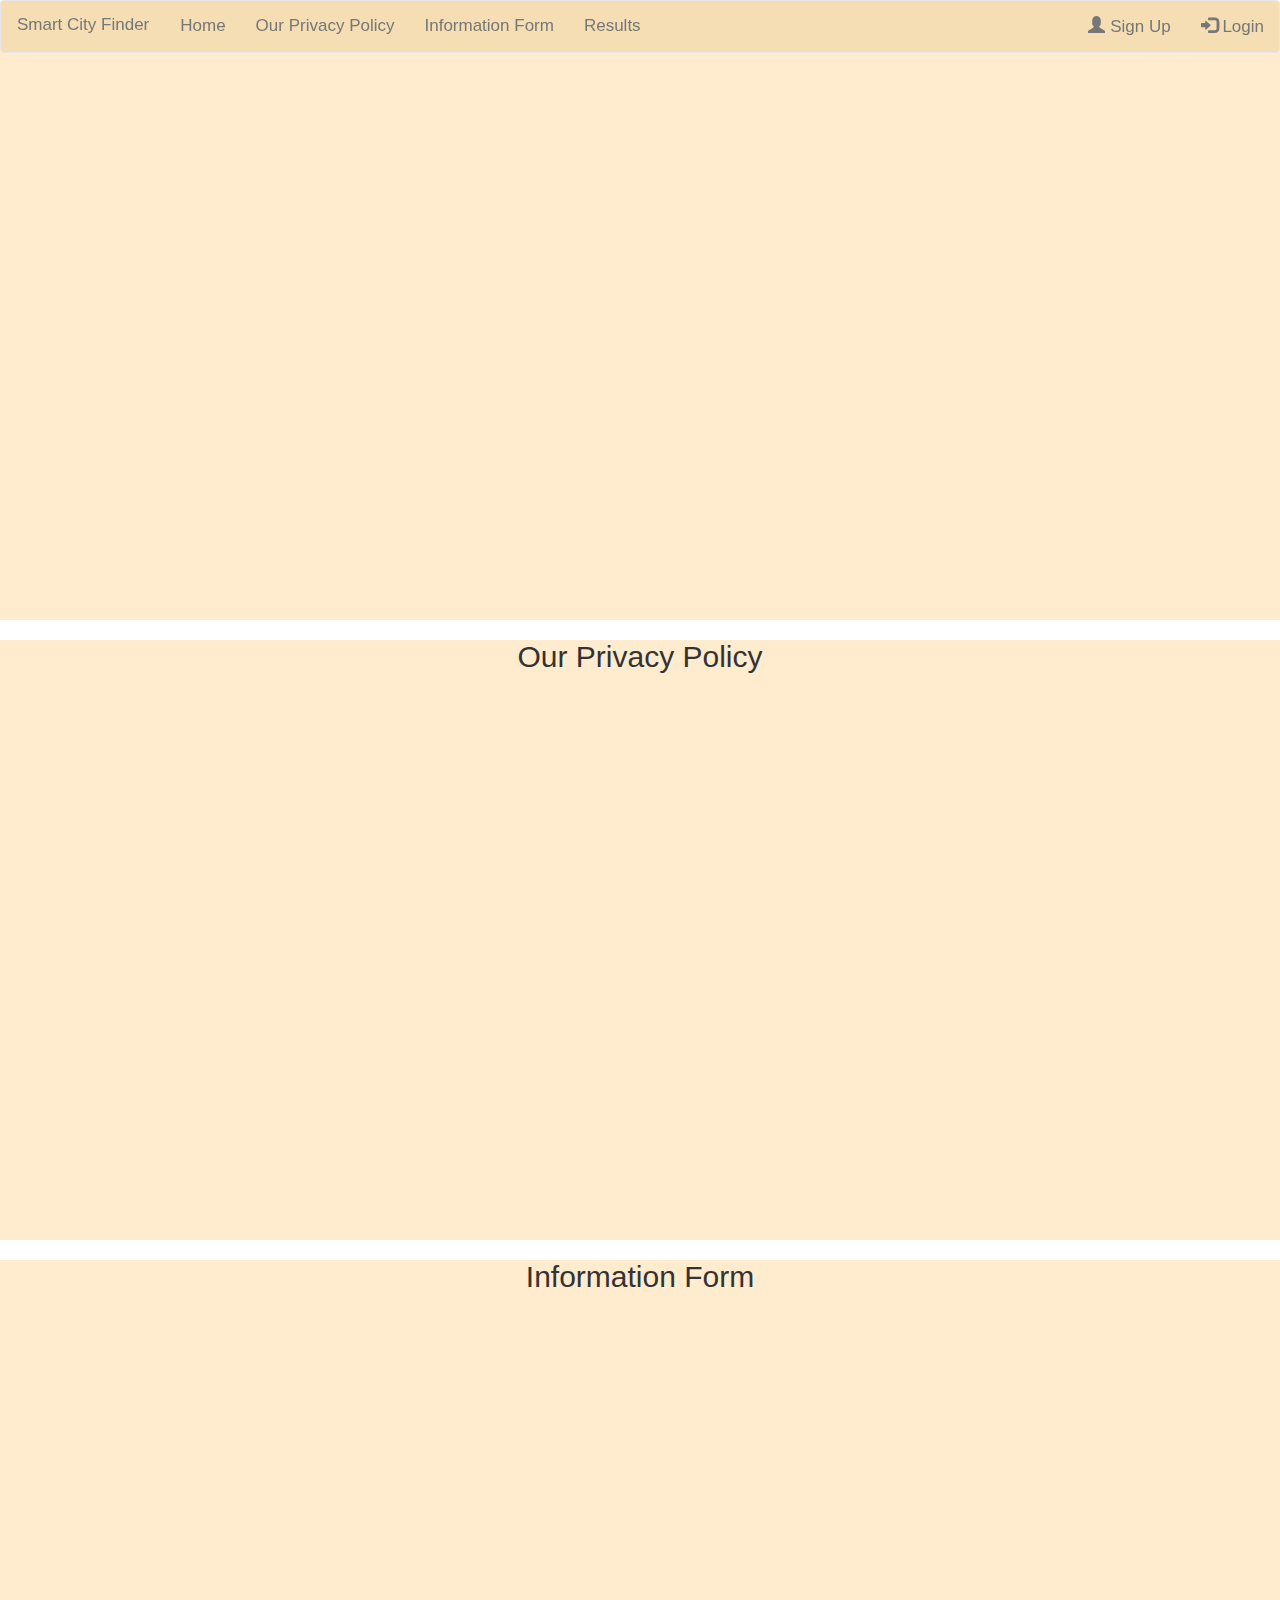
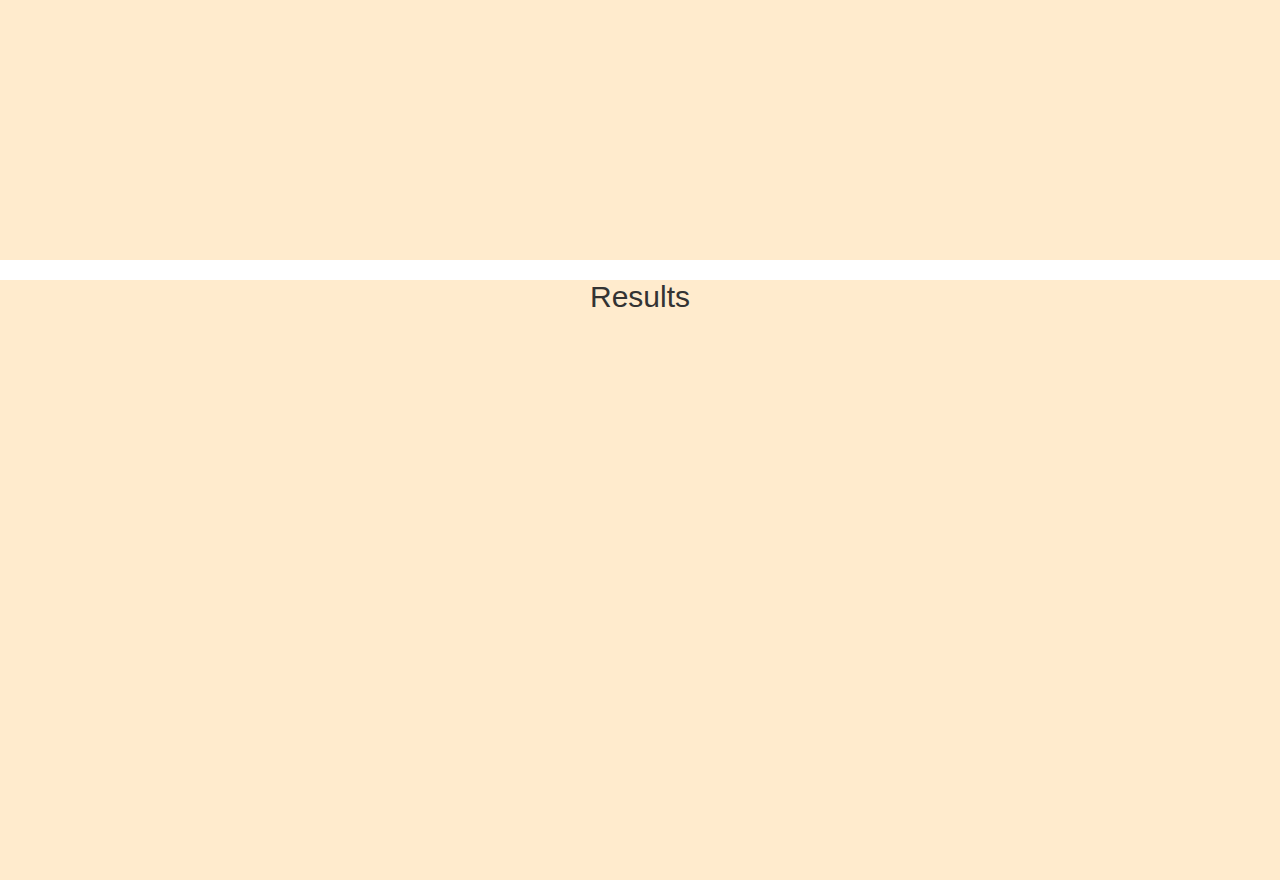
==== server/landingpage1/templates/landingpage1/index.html @ b30c8c23 "removed unnecessary char" ====
<!DOCTYPE html>
<html lang="en">
<head>
  <title>Smart City Finder</title>
  <meta charset="utf-8">
  <meta name="viewport" content="width=device-width, initial-scale=1">
  <link rel="stylesheet" href="https://maxcdn.bootstrapcdn.com/bootstrap/3.4.0/css/bootstrap.min.css">
  <script src="https://ajax.googleapis.com/ajax/libs/jquery/3.4.1/jquery.min.js"></script>
  <script src="https://maxcdn.bootstrapcdn.com/bootstrap/3.4.0/js/bootstrap.min.js"></script>
  <style>
   html {
    scroll-behavior: smooth;
   }
#home {
  height: 600px;
  background-color: blanchedalmond;
  }

#privacy {
  height: 600px;
  background-color: blanchedalmond;
}
#info {
  height: 600px;
  background-color: blanchedalmond;
}
#results {
  height: 600px;
  background-color: blanchedalmond;
}

.navbar {
  overflow: hidden;
  background-color: wheat;
  position: fixed;
  top: 0;
  width: 100%;
}

.navbar a {
  float: left;
  display: block;
  color: #f2f2f2;
  text-align: center;
  padding: 14px 16px;
  text-decoration: none;
  font-size: 17px;
}

.navbar a:hover {
  background-color: #ddd;
  color: black;
}

.navbar a.active {
  background-color: #4CAF50;
  color: white;
}

.content {
  padding: 16px;
}

#title {
  text-align: center;
}

  </style>
</head>
<body>

<nav class="navbar navbar-default">
  <div class="container-fluid">
    <div class="navbar-header">
      <a class="navbar-brand" href="#">Smart City Finder</a>
    </div>
    <ul class="nav navbar-nav">
      <li><a href="#home">Home</a></li>
      <li><a href="#privacy">Our Privacy Policy</a></li>
      <li><a href="#info">Information Form</a></li>
      <!-- <li class="dropdown"><a class="dropdown-toggle" data-toggle="dropdown" href="#">Information Form <span class="caret"></span></a>
        <ul class="dropdown-menu">
          <li><a href="#">Page 1-1</a></li>
          <li><a href="#">Page 1-2</a></li>
          <li><a href="#">Page 1-3</a></li>
        </ul>
      </li> -->
      <li><a href="#results">Results</a>
    </ul>
    <ul class="nav navbar-nav navbar-right">
      <li><a href="#"><span class="glyphicon glyphicon-user"></span> Sign Up</a></li>
      <li><a href="#"><span class="glyphicon glyphicon-log-in"></span> Login</a></li>
    </ul>
  </div>
</nav>
  
<div class= "main" id = "home">
    <h2 id="title"> Introduction </h2>
</div>

<div class="main" id = "privacy">
    <h2 id="title"> Our Privacy Policy </h2>
</div>

<div class="main" id = "info">
    <h2 id="title"> Information Form </h2>
</div>

<div class="main" id = "results">
  <h2 id="title"> Results </h2>
</div>
</body>
</html>
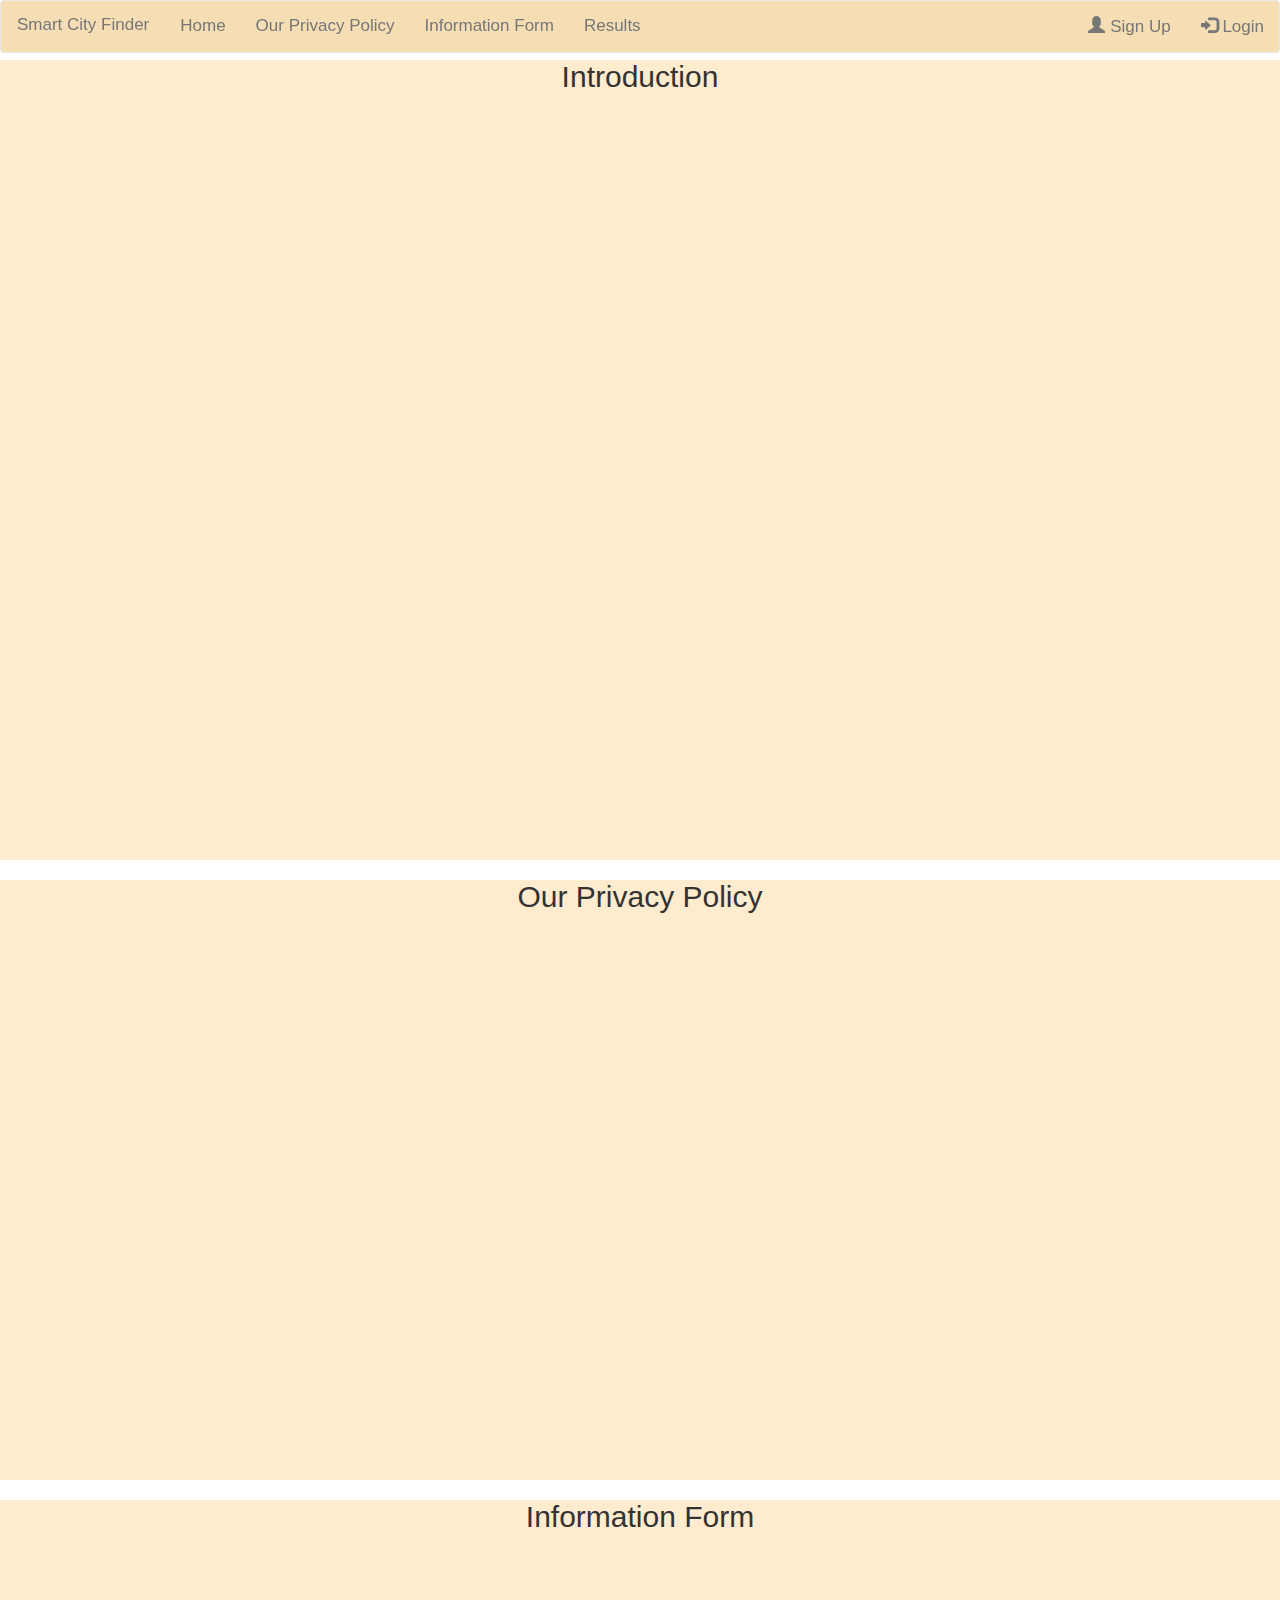
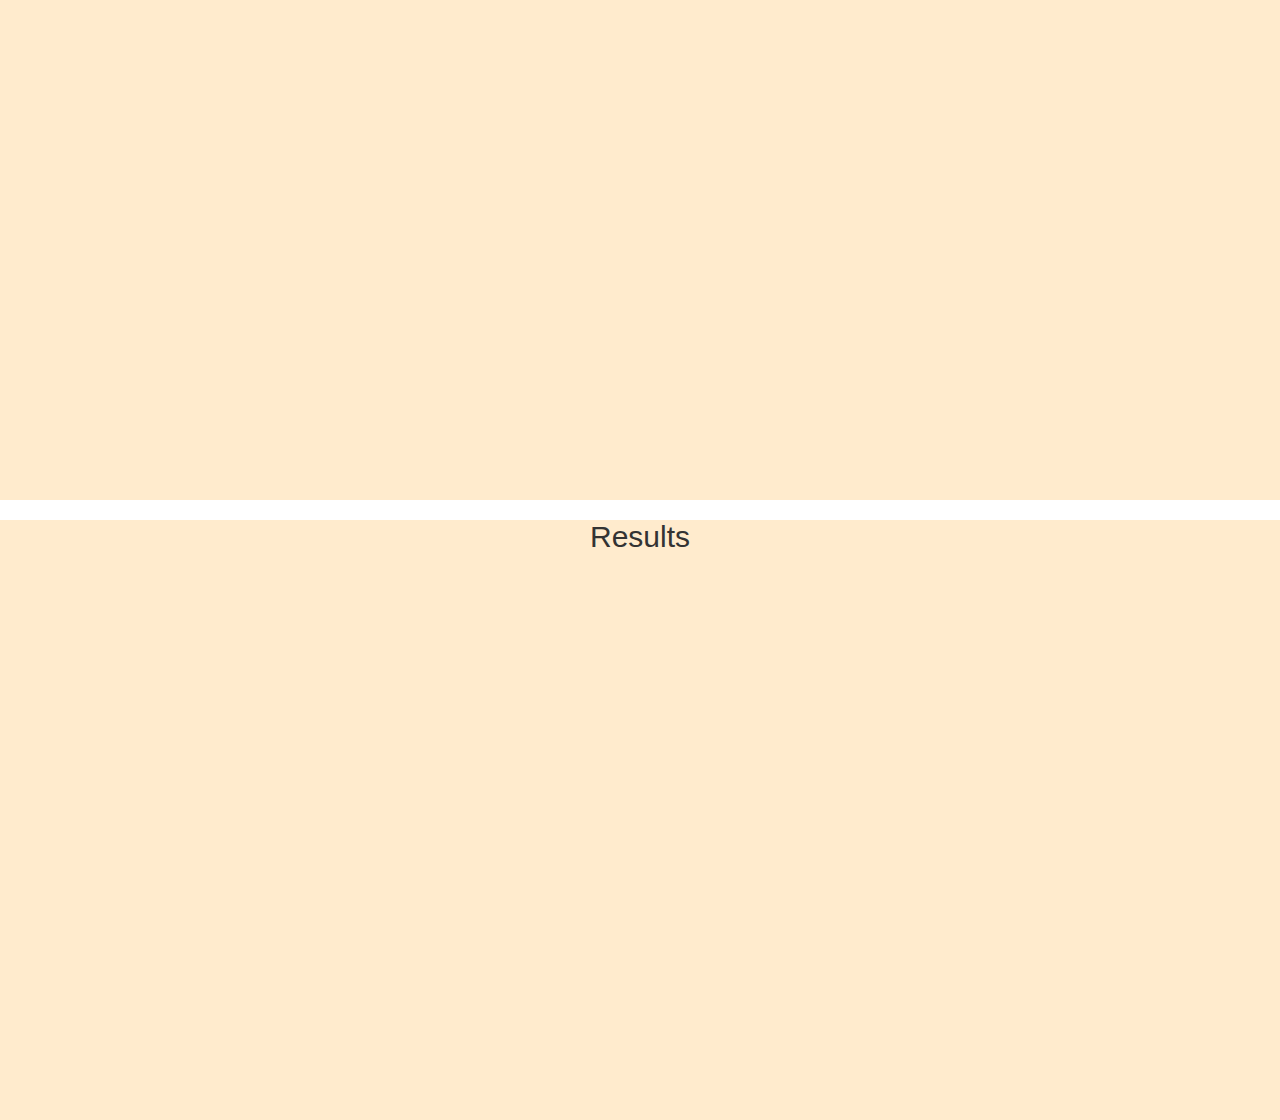
==== commit c257b303: "added space before intro section to make it visible under navbar" ====
--- a/server/landingpage1/templates/landingpage1/index.html
+++ b/server/landingpage1/templates/landingpage1/index.html
@@ -12,7 +12,7 @@
     scroll-behavior: smooth;
    }
 #home {
-  height: 600px;
+  height: 800px;
   background-color: blanchedalmond;
   }
 
@@ -75,7 +75,7 @@
       <a class="navbar-brand" href="#">Smart City Finder</a>
     </div>
     <ul class="nav navbar-nav">
-      <li><a href="#home">Home</a></li>
+      <li><a href="#">Home</a></li>
       <li><a href="#privacy">Our Privacy Policy</a></li>
       <li><a href="#info">Information Form</a></li>
       <!-- <li class="dropdown"><a class="dropdown-toggle" data-toggle="dropdown" href="#">Information Form <span class="caret"></span></a>
@@ -93,19 +93,17 @@
     </ul>
   </div>
 </nav>
-  
+  <br / >
+  <br / >
 <div class= "main" id = "home">
     <h2 id="title"> Introduction </h2>
 </div>
-
 <div class="main" id = "privacy">
     <h2 id="title"> Our Privacy Policy </h2>
 </div>
-
 <div class="main" id = "info">
     <h2 id="title"> Information Form </h2>
 </div>
-
 <div class="main" id = "results">
   <h2 id="title"> Results </h2>
 </div>
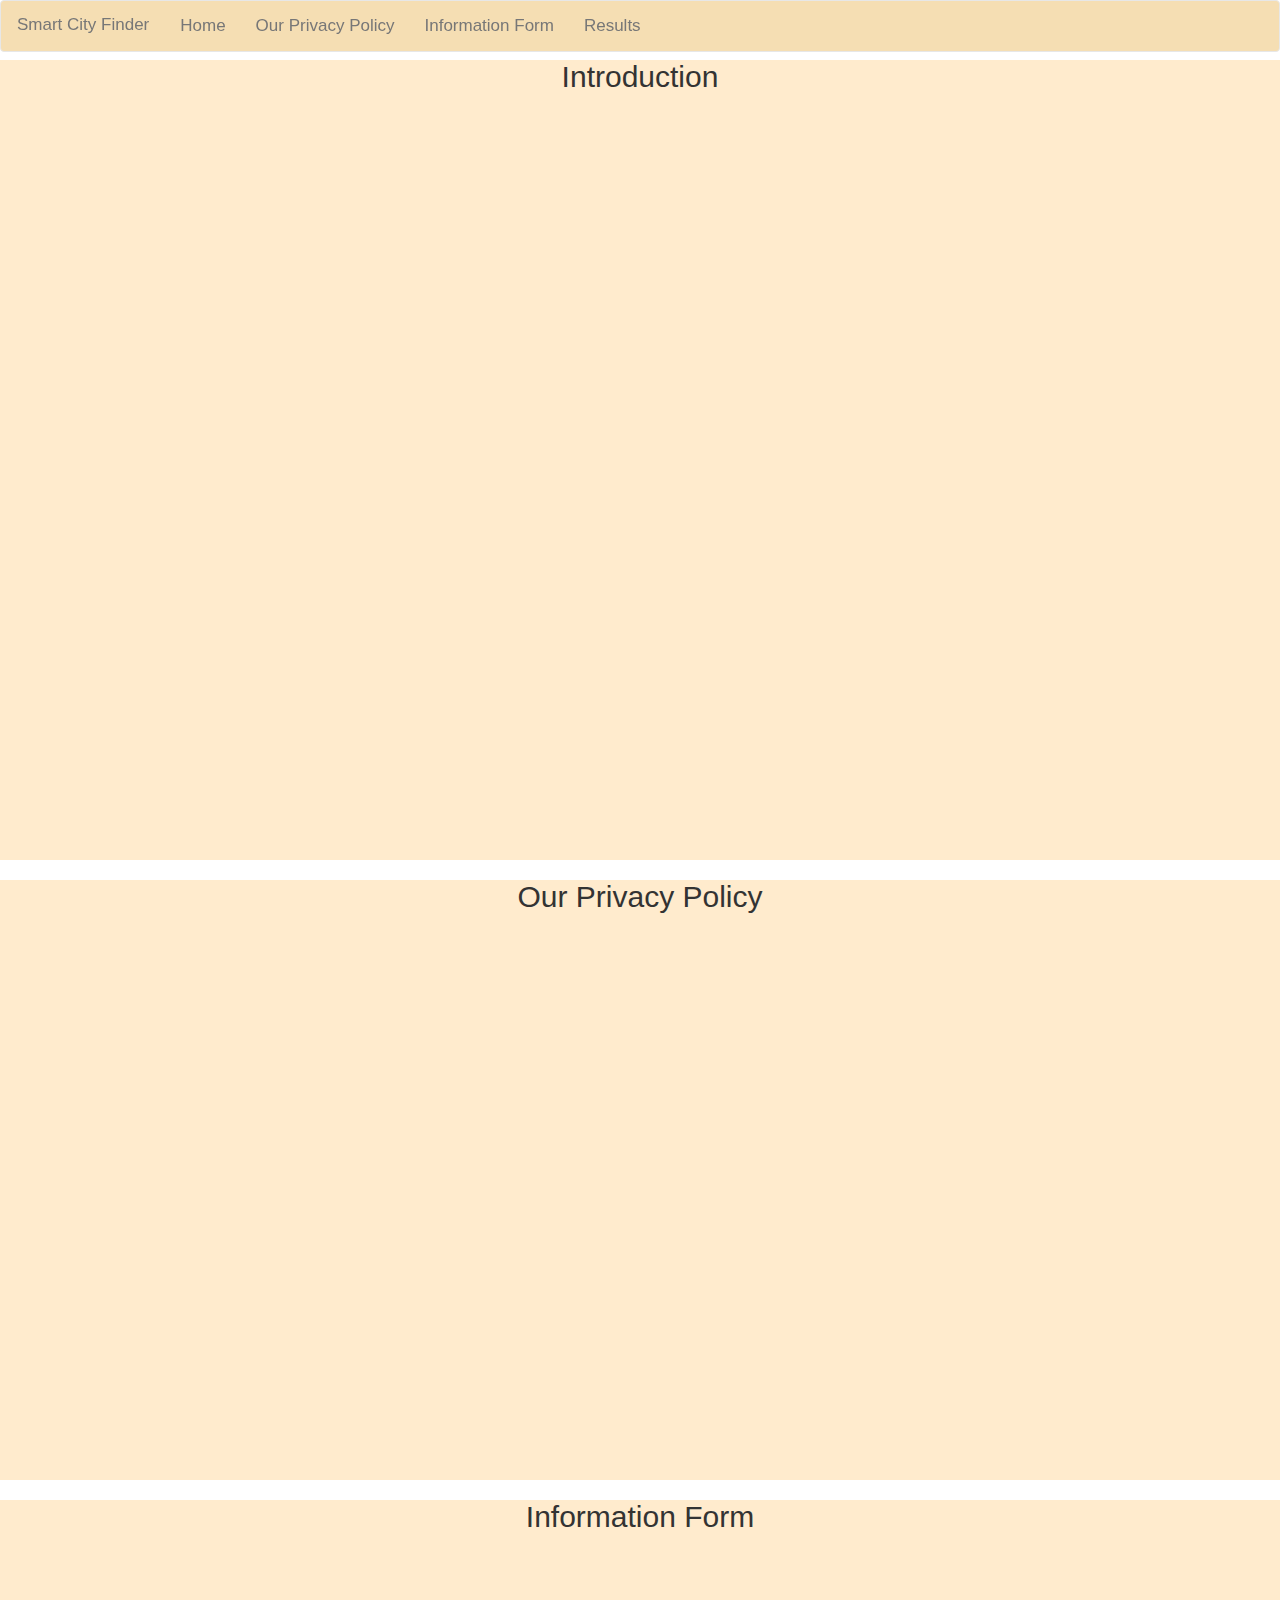
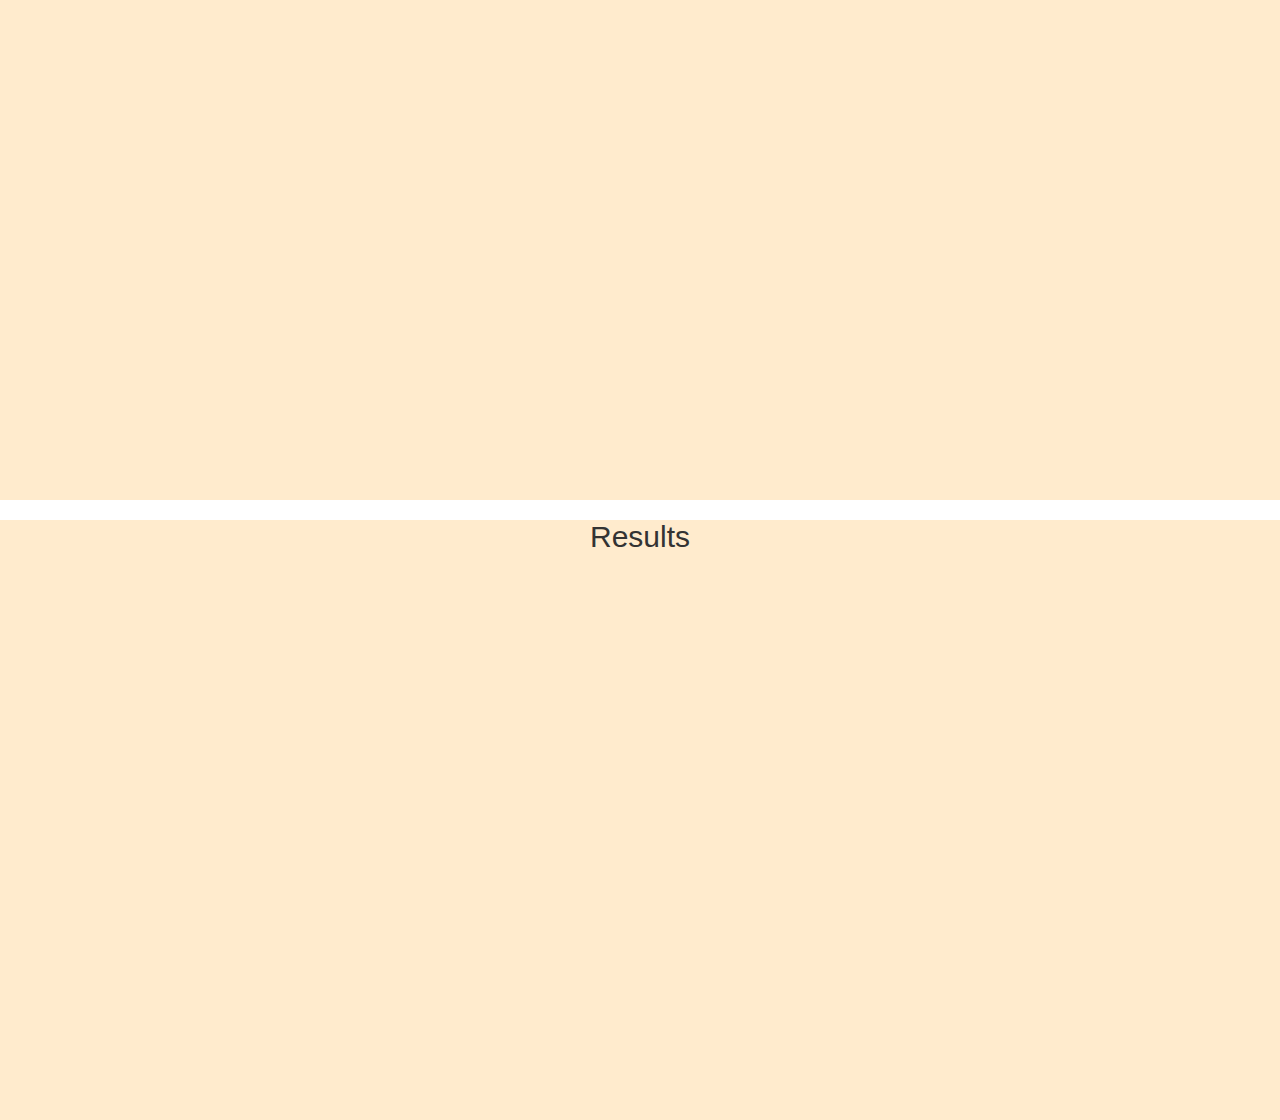
==== commit 5457fcb3: "removed login tab for this sprint- issue #21" ====
--- a/server/landingpage1/templates/landingpage1/index.html
+++ b/server/landingpage1/templates/landingpage1/index.html
@@ -52,6 +52,10 @@
   color: black;
 }
 
+#home_page a:hover {
+  color: black;
+}
+
 .navbar a.active {
   background-color: #4CAF50;
   color: white;
@@ -72,7 +76,7 @@
 <nav class="navbar navbar-default">
   <div class="container-fluid">
     <div class="navbar-header">
-      <a class="navbar-brand" href="#">Smart City Finder</a>
+      <a class="navbar-brand" id="home_page" href="#">Smart City Finder</a>
     </div>
     <ul class="nav navbar-nav">
       <li><a href="#">Home</a></li>
@@ -87,10 +91,10 @@
       </li> -->
       <li><a href="#results">Results</a>
     </ul>
-    <ul class="nav navbar-nav navbar-right">
+    <!-- <ul class="nav navbar-nav navbar-right">
       <li><a href="#"><span class="glyphicon glyphicon-user"></span> Sign Up</a></li>
       <li><a href="#"><span class="glyphicon glyphicon-log-in"></span> Login</a></li>
-    </ul>
+    </ul> -->
   </div>
 </nav>
   <br / >
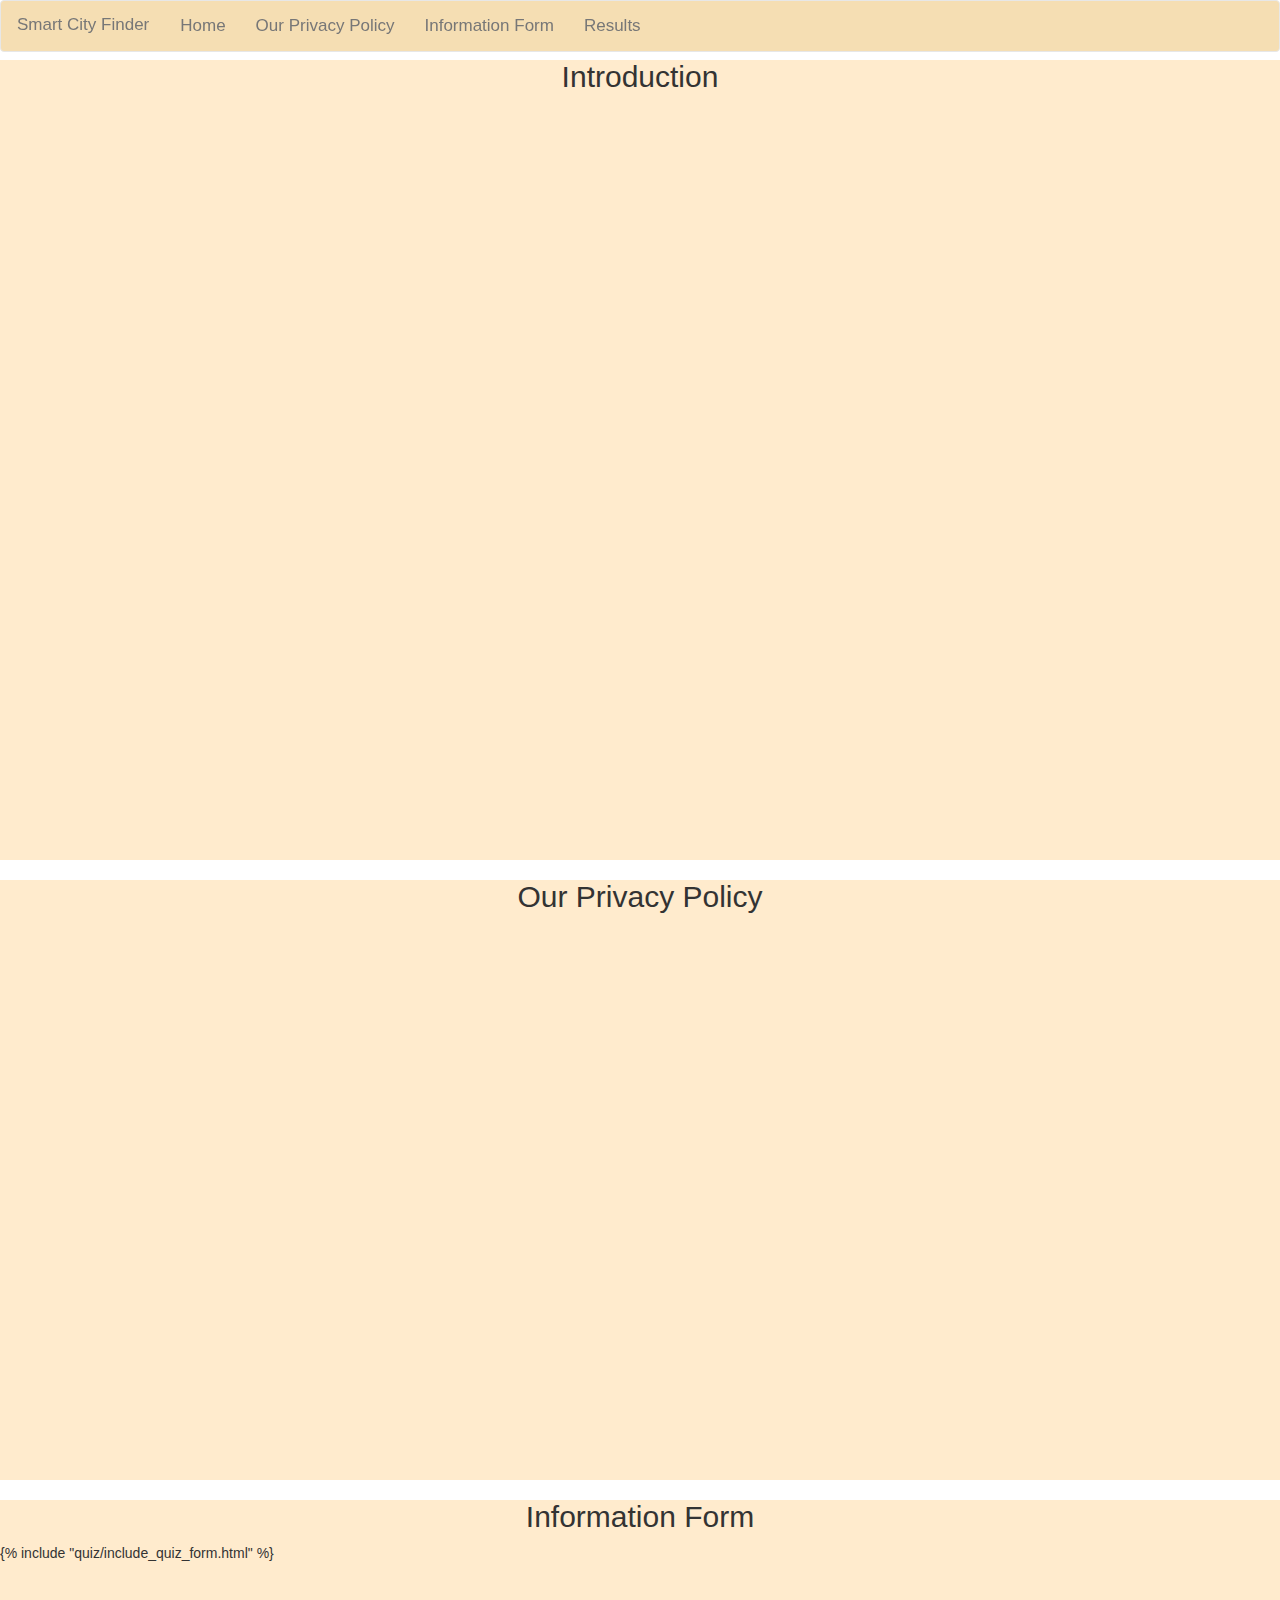
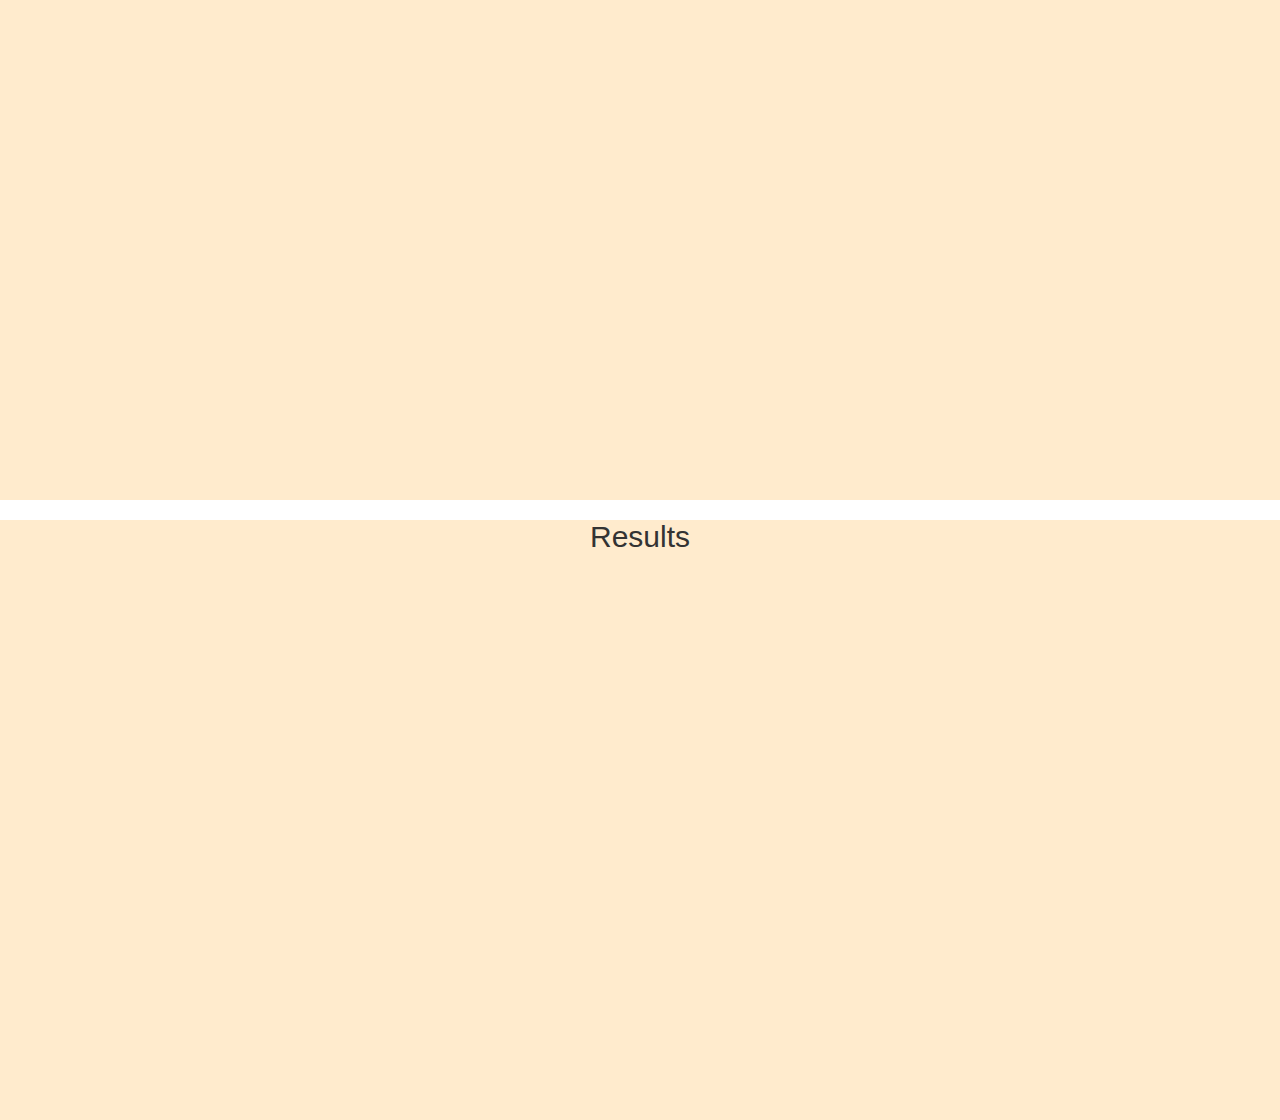
==== commit a0749548: "Include the quiz form on the landing page" ====
--- a/server/landingpage1/templates/landingpage1/index.html
+++ b/server/landingpage1/templates/landingpage1/index.html
@@ -107,7 +107,8 @@
 </div>
 <div class="main" id = "info">
     <h2 id="title"> Information Form </h2>
-</div>
+    {% include "quiz/include_quiz_form.html" %}
+  </div>
 <div class="main" id = "results">
   <h2 id="title"> Results </h2>
 </div>
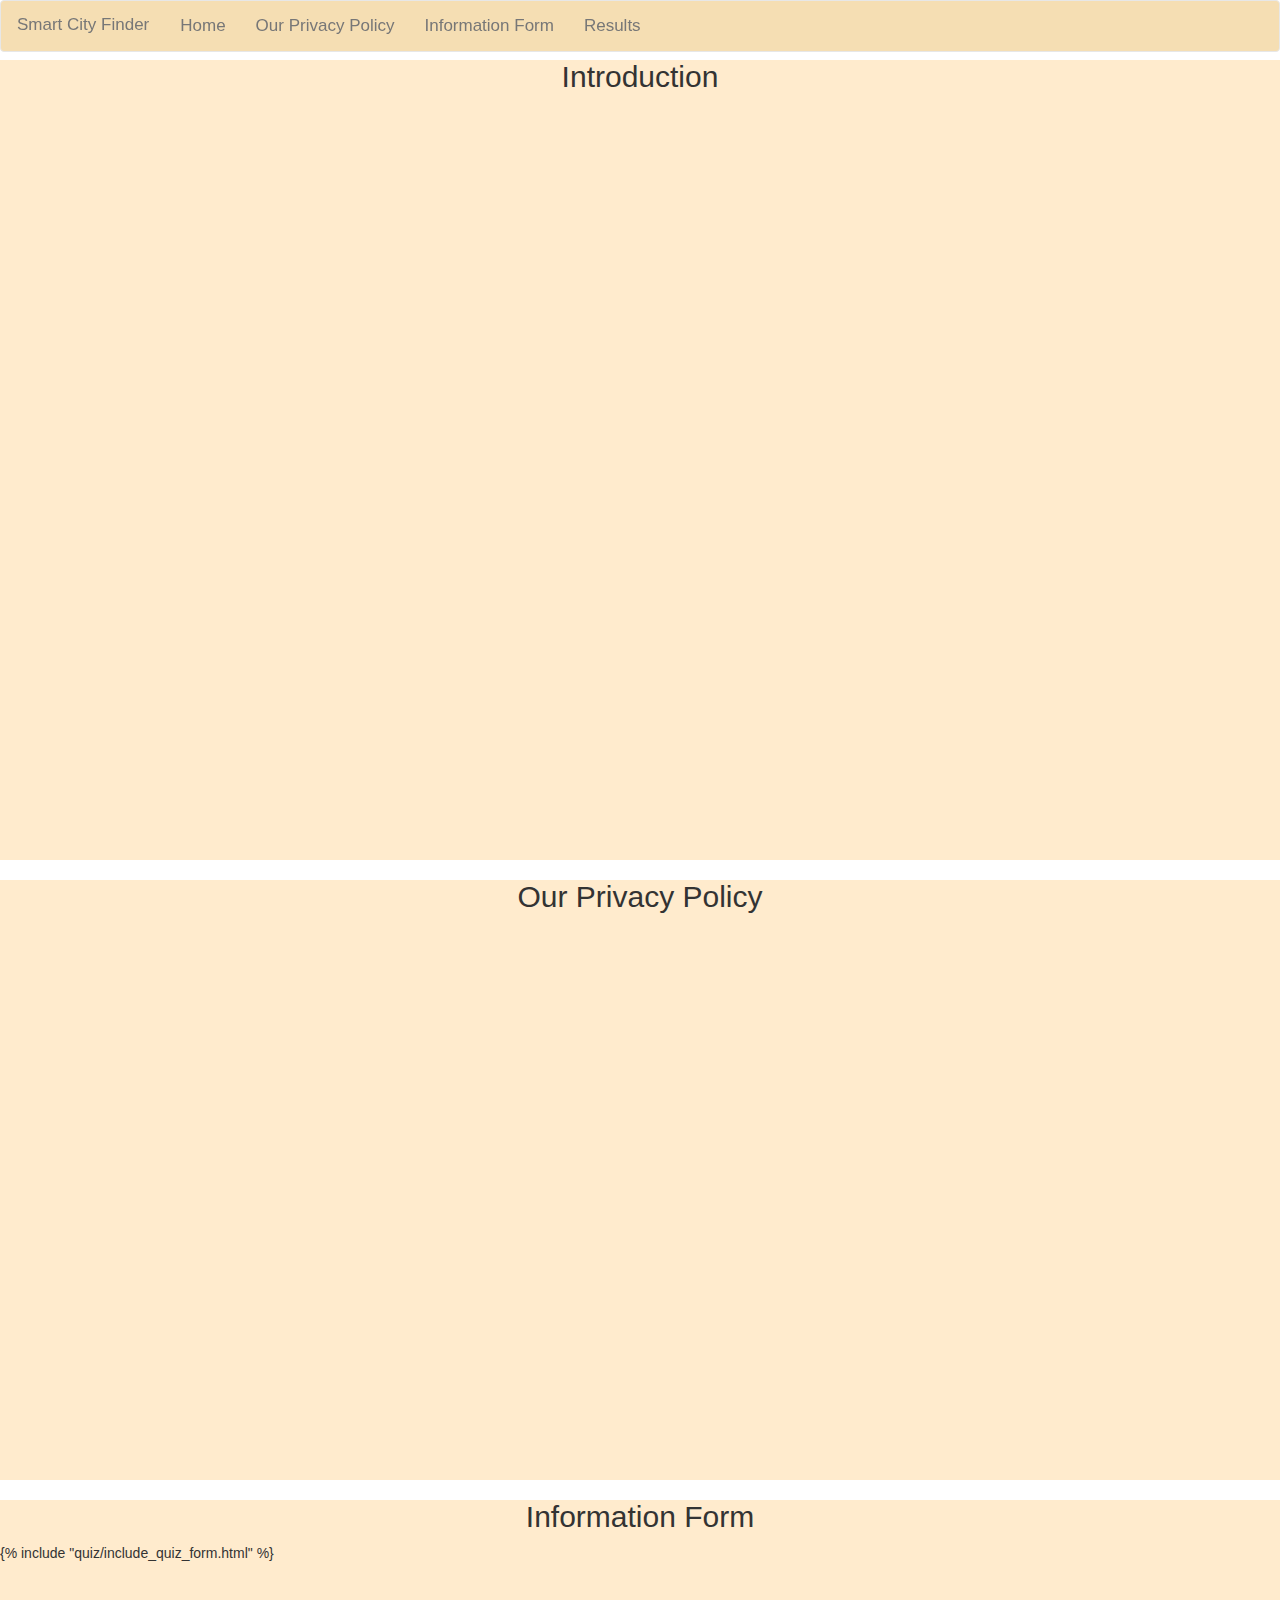
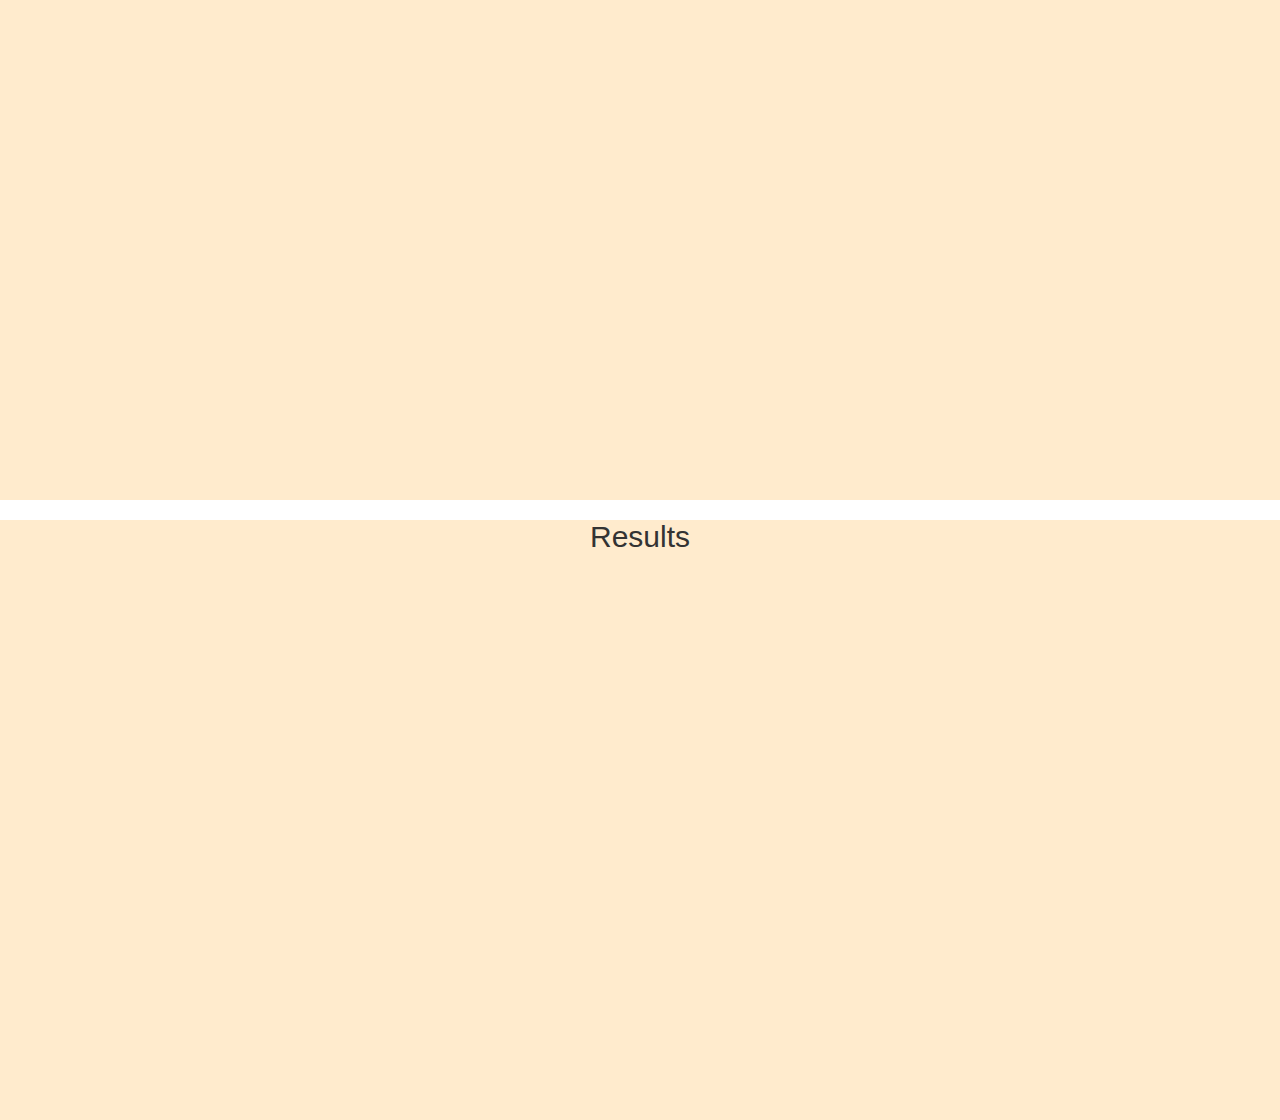
==== commit fba2536b: "Updated landing page to Bootstrap 4" ====
--- a/server/landingpage1/templates/landingpage1/index.html
+++ b/server/landingpage1/templates/landingpage1/index.html
@@ -3,10 +3,8 @@
 <head>
   <title>Smart City Finder</title>
   <meta charset="utf-8">
-  <meta name="viewport" content="width=device-width, initial-scale=1">
+  <meta name="viewport" content="width=device-width, initial-scale=1, shrink-to-fit=no">
   <link rel="stylesheet" href="https://maxcdn.bootstrapcdn.com/bootstrap/3.4.0/css/bootstrap.min.css">
-  <script src="https://ajax.googleapis.com/ajax/libs/jquery/3.4.1/jquery.min.js"></script>
-  <script src="https://maxcdn.bootstrapcdn.com/bootstrap/3.4.0/js/bootstrap.min.js"></script>
   <style>
    html {
     scroll-behavior: smooth;
@@ -112,5 +110,8 @@
 <div class="main" id = "results">
   <h2 id="title"> Results </h2>
 </div>
+<script src="https://code.jquery.com/jquery-3.3.1.slim.min.js" integrity="sha384-q8i/X+965DzO0rT7abK41JStQIAqVgRVzpbzo5smXKp4YfRvH+8abtTE1Pi6jizo" crossorigin="anonymous"></script>
+<script src="https://cdnjs.cloudflare.com/ajax/libs/popper.js/1.14.7/umd/popper.min.js" integrity="sha384-UO2eT0CpHqdSJQ6hJty5KVphtPhzWj9WO1clHTMGa3JDZwrnQq4sF86dIHNDz0W1" crossorigin="anonymous"></script>
+<script src="https://stackpath.bootstrapcdn.com/bootstrap/4.3.1/js/bootstrap.min.js" integrity="sha384-JjSmVgyd0p3pXB1rRibZUAYoIIy6OrQ6VrjIEaFf/nJGzIxFDsf4x0xIM+B07jRM" crossorigin="anonymous"></script>
 </body>
 </html>
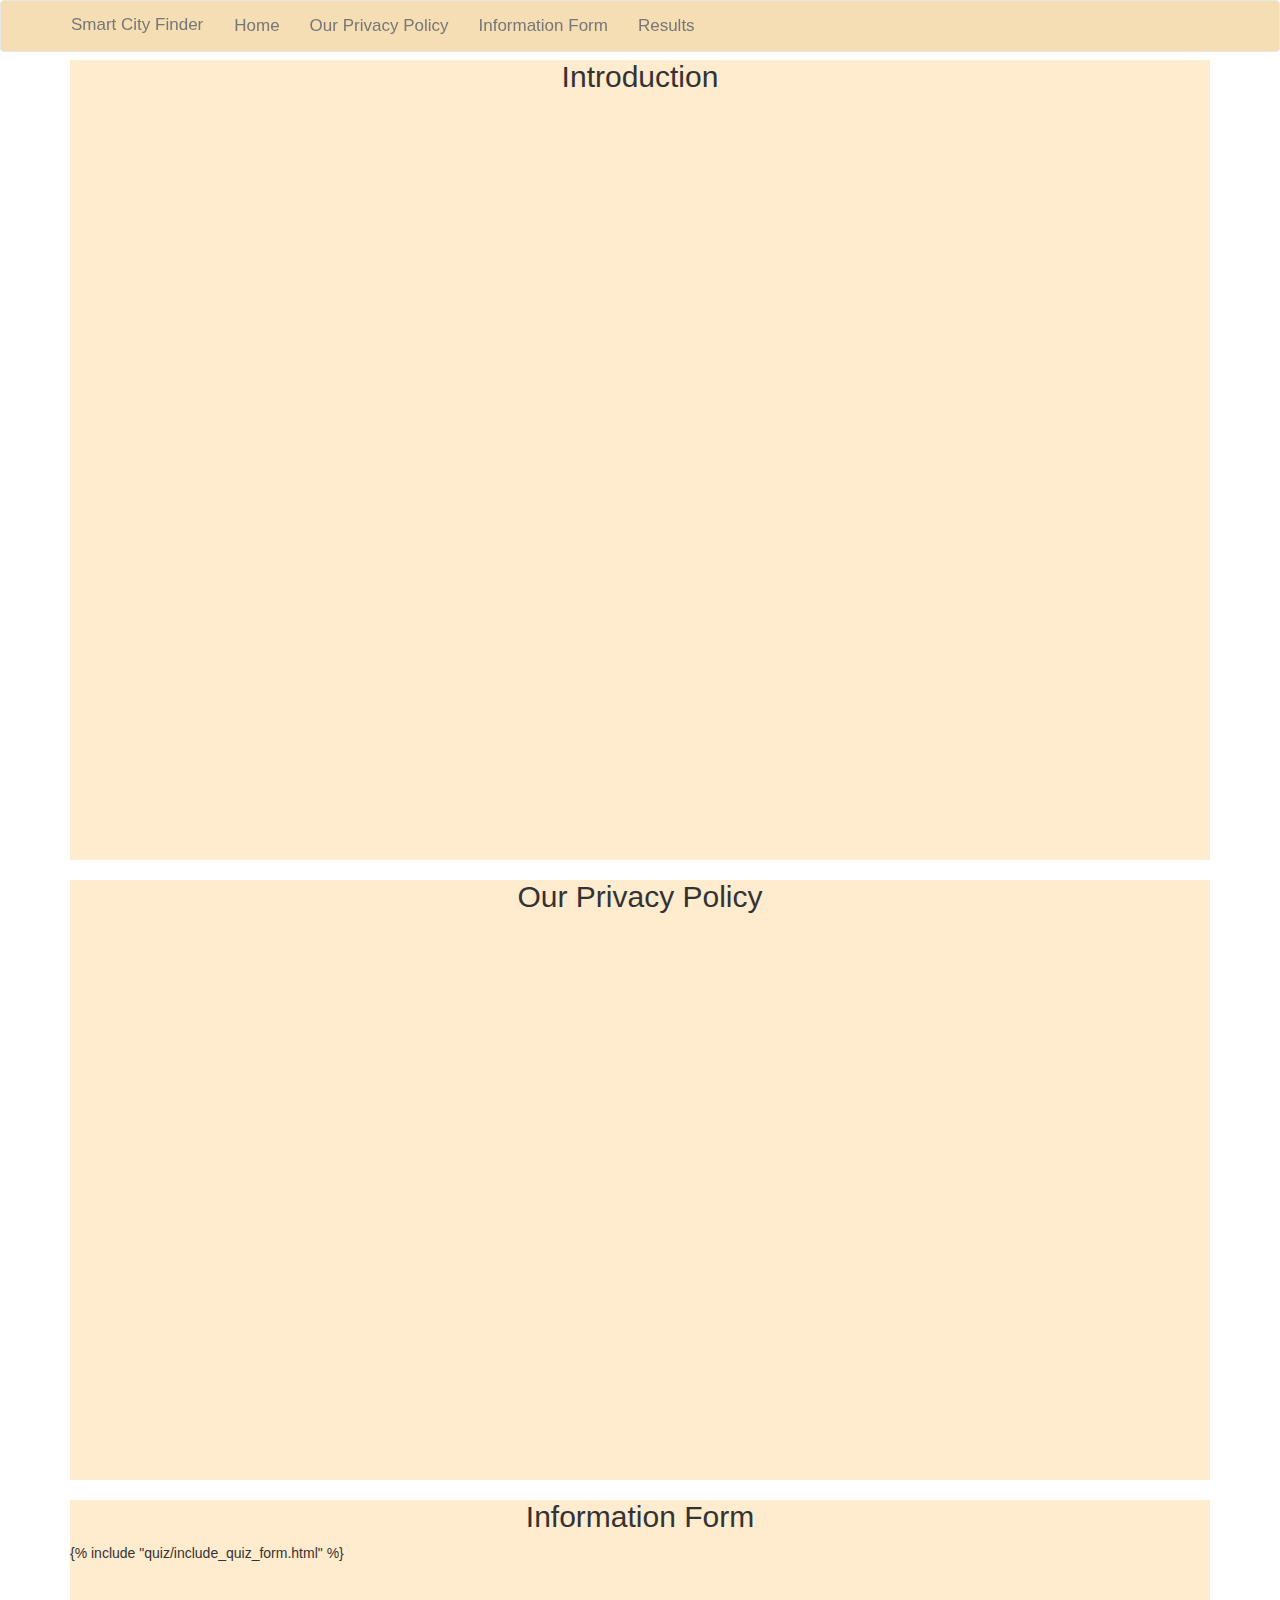
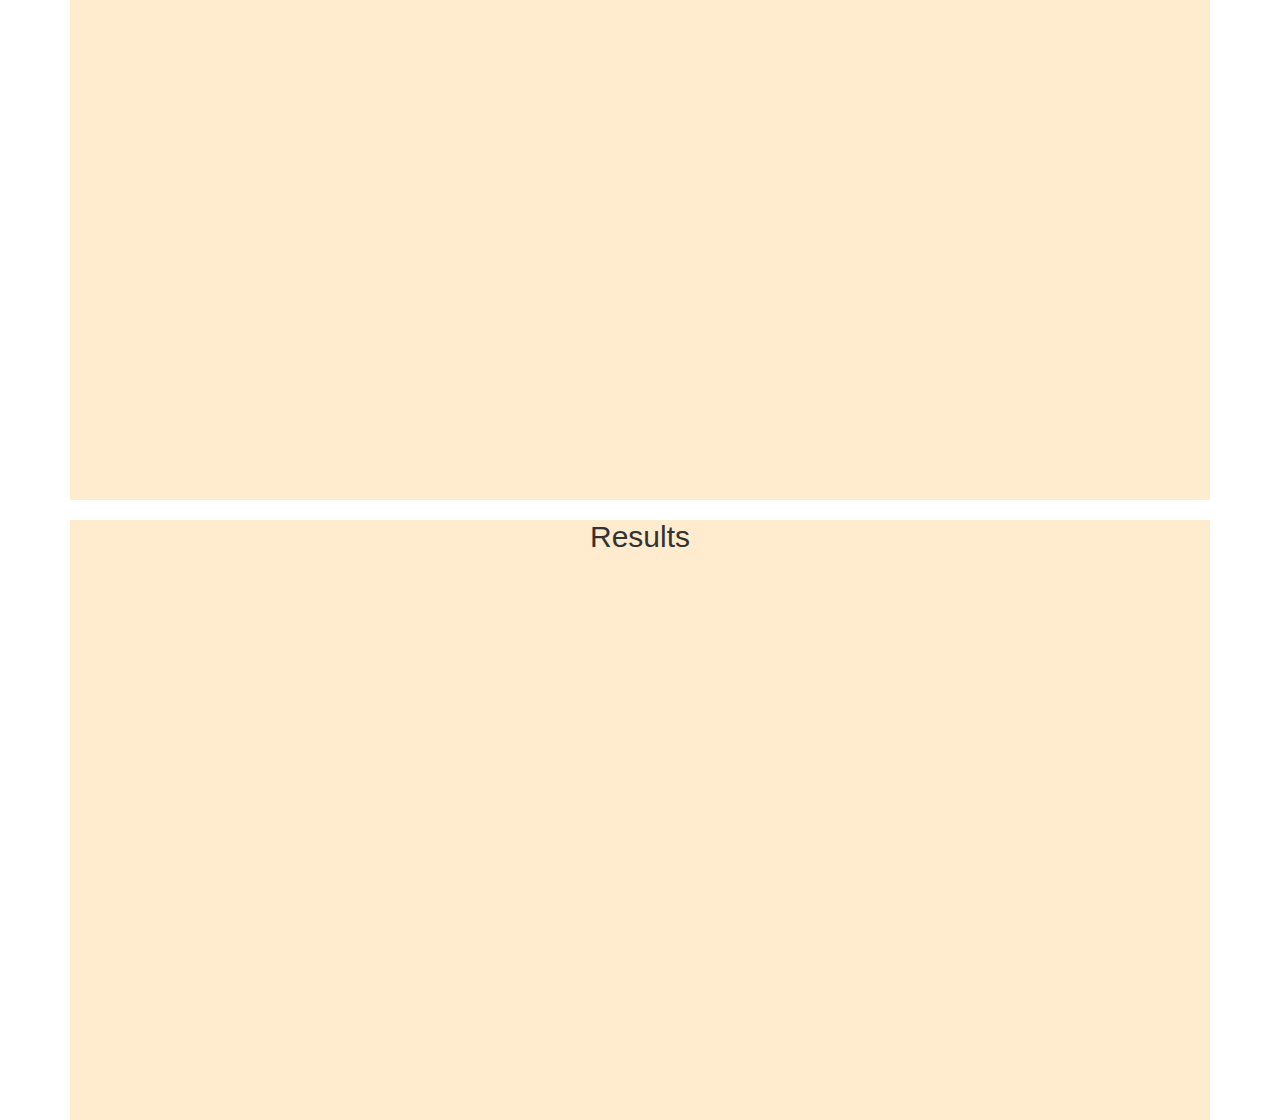
==== commit 22cf1785: "Clean up HTML" ====
--- a/server/landingpage1/templates/landingpage1/index.html
+++ b/server/landingpage1/templates/landingpage1/index.html
@@ -70,48 +70,38 @@
   </style>
 </head>
 <body>
-
-<nav class="navbar navbar-default">
-  <div class="container-fluid">
-    <div class="navbar-header">
-      <a class="navbar-brand" id="home_page" href="#">Smart City Finder</a>
+  <nav class="navbar navbar-default">
+    <div class="container">
+      <div class="navbar-header">
+        <a class="navbar-brand" id="home_page" href="#">Smart City Finder</a>
+      </div>
+      <ul class="nav navbar-nav">
+        <li><a href="#">Home</a></li>
+        <li><a href="#privacy">Our Privacy Policy</a></li>
+        <li><a href="#info">Information Form</a></li>
+        <li><a href="#results">Results</a>
+      </ul>
     </div>
-    <ul class="nav navbar-nav">
-      <li><a href="#">Home</a></li>
-      <li><a href="#privacy">Our Privacy Policy</a></li>
-      <li><a href="#info">Information Form</a></li>
-      <!-- <li class="dropdown"><a class="dropdown-toggle" data-toggle="dropdown" href="#">Information Form <span class="caret"></span></a>
-        <ul class="dropdown-menu">
-          <li><a href="#">Page 1-1</a></li>
-          <li><a href="#">Page 1-2</a></li>
-          <li><a href="#">Page 1-3</a></li>
-        </ul>
-      </li> -->
-      <li><a href="#results">Results</a>
-    </ul>
-    <!-- <ul class="nav navbar-nav navbar-right">
-      <li><a href="#"><span class="glyphicon glyphicon-user"></span> Sign Up</a></li>
-      <li><a href="#"><span class="glyphicon glyphicon-log-in"></span> Login</a></li>
-    </ul> -->
-  </div>
-</nav>
+  </nav>
   <br / >
   <br / >
-<div class= "main" id = "home">
-    <h2 id="title"> Introduction </h2>
-</div>
-<div class="main" id = "privacy">
-    <h2 id="title"> Our Privacy Policy </h2>
-</div>
-<div class="main" id = "info">
-    <h2 id="title"> Information Form </h2>
-    {% include "quiz/include_quiz_form.html" %}
-  </div>
-<div class="main" id = "results">
-  <h2 id="title"> Results </h2>
-</div>
-<script src="https://code.jquery.com/jquery-3.3.1.slim.min.js" integrity="sha384-q8i/X+965DzO0rT7abK41JStQIAqVgRVzpbzo5smXKp4YfRvH+8abtTE1Pi6jizo" crossorigin="anonymous"></script>
-<script src="https://cdnjs.cloudflare.com/ajax/libs/popper.js/1.14.7/umd/popper.min.js" integrity="sha384-UO2eT0CpHqdSJQ6hJty5KVphtPhzWj9WO1clHTMGa3JDZwrnQq4sF86dIHNDz0W1" crossorigin="anonymous"></script>
-<script src="https://stackpath.bootstrapcdn.com/bootstrap/4.3.1/js/bootstrap.min.js" integrity="sha384-JjSmVgyd0p3pXB1rRibZUAYoIIy6OrQ6VrjIEaFf/nJGzIxFDsf4x0xIM+B07jRM" crossorigin="anonymous"></script>
-</body>
+  <div class="container">
+    <div class= "main" id = "home">
+      <h2 id="title"> Introduction </h2>
+    </div>
+    <div class="main" id = "privacy">
+      <h2 id="title"> Our Privacy Policy </h2>
+    </div>
+    <div class="main" id = "info">
+      <h2 id="title"> Information Form </h2>
+      {% include "quiz/include_quiz_form.html" %}
+    </div>
+    <div class="" id = "results">
+      <h2 id="title"> Results </h2>
+      </div>
+    </div>
+    <script src="https://code.jquery.com/jquery-3.3.1.slim.min.js" integrity="sha384-q8i/X+965DzO0rT7abK41JStQIAqVgRVzpbzo5smXKp4YfRvH+8abtTE1Pi6jizo" crossorigin="anonymous"></script>
+    <script src="https://cdnjs.cloudflare.com/ajax/libs/popper.js/1.14.7/umd/popper.min.js" integrity="sha384-UO2eT0CpHqdSJQ6hJty5KVphtPhzWj9WO1clHTMGa3JDZwrnQq4sF86dIHNDz0W1" crossorigin="anonymous"></script>
+    <script src="https://stackpath.bootstrapcdn.com/bootstrap/4.3.1/js/bootstrap.min.js" integrity="sha384-JjSmVgyd0p3pXB1rRibZUAYoIIy6OrQ6VrjIEaFf/nJGzIxFDsf4x0xIM+B07jRM" crossorigin="anonymous"></script>
+  </body>
 </html>
